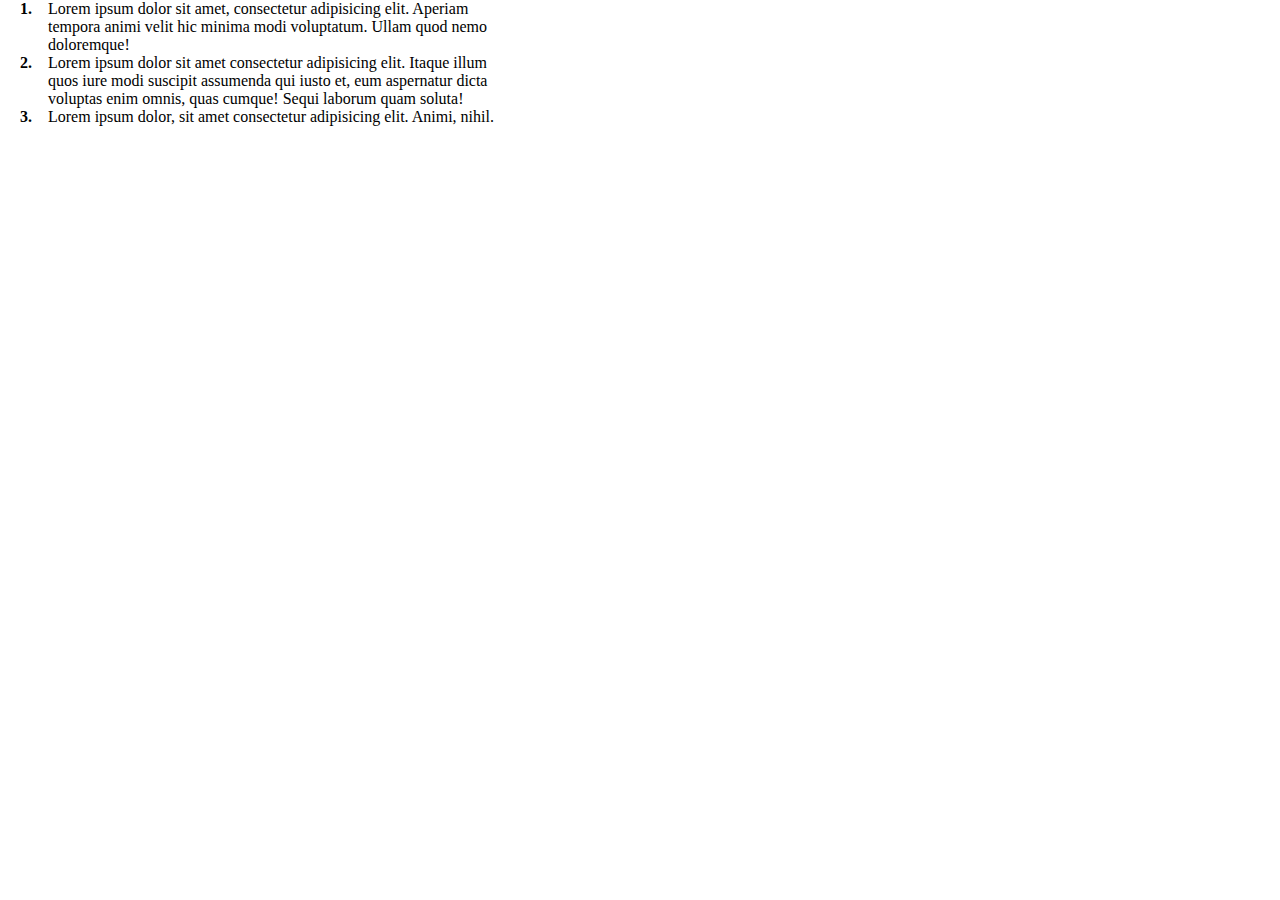
==== sample.html @ 1c7cbd39 "An issue with the alignment of Instruction issue" ====
<!DOCTYPE html>
<html lang="en">
<head>
    <meta charset="UTF-8">
    <meta name="viewport" content="width=device-width, initial-scale=1.0">
    <title>Document</title>
    <style>
        * {
            margin: 0;
            padding: 0;
            box-sizing: border-box;
        }

        ol {
            list-style: none;
            counter-reset: list-counter;
            padding-left: 0;
        }

        ol li {
            counter-increment: list-counter;
            display: flex;
            align-items: flex-start;
        }

        ol li::before {
            content: counter(list-counter) ".";
            font-weight: bold;
            width: 2em; /* Adjust spacing */
            text-align: right;
            margin-right: 1em;
            flex-shrink: 0;
        }

        article {
            max-width: 500px;
        }
    </style>
</head>
<body>
    <article>
        <ol>
            <li>Lorem ipsum dolor sit amet, consectetur adipisicing elit. Aperiam tempora animi velit hic minima modi voluptatum. Ullam quod nemo doloremque!</li>
            <li>Lorem ipsum dolor sit amet consectetur adipisicing elit. Itaque illum quos iure modi suscipit assumenda qui iusto et, eum aspernatur dicta voluptas enim omnis, quas cumque! Sequi laborum quam soluta!</li>
            <li>Lorem ipsum dolor, sit amet consectetur adipisicing elit. Animi, nihil.</li>
        </ol>
    </article>
</body>
</html>
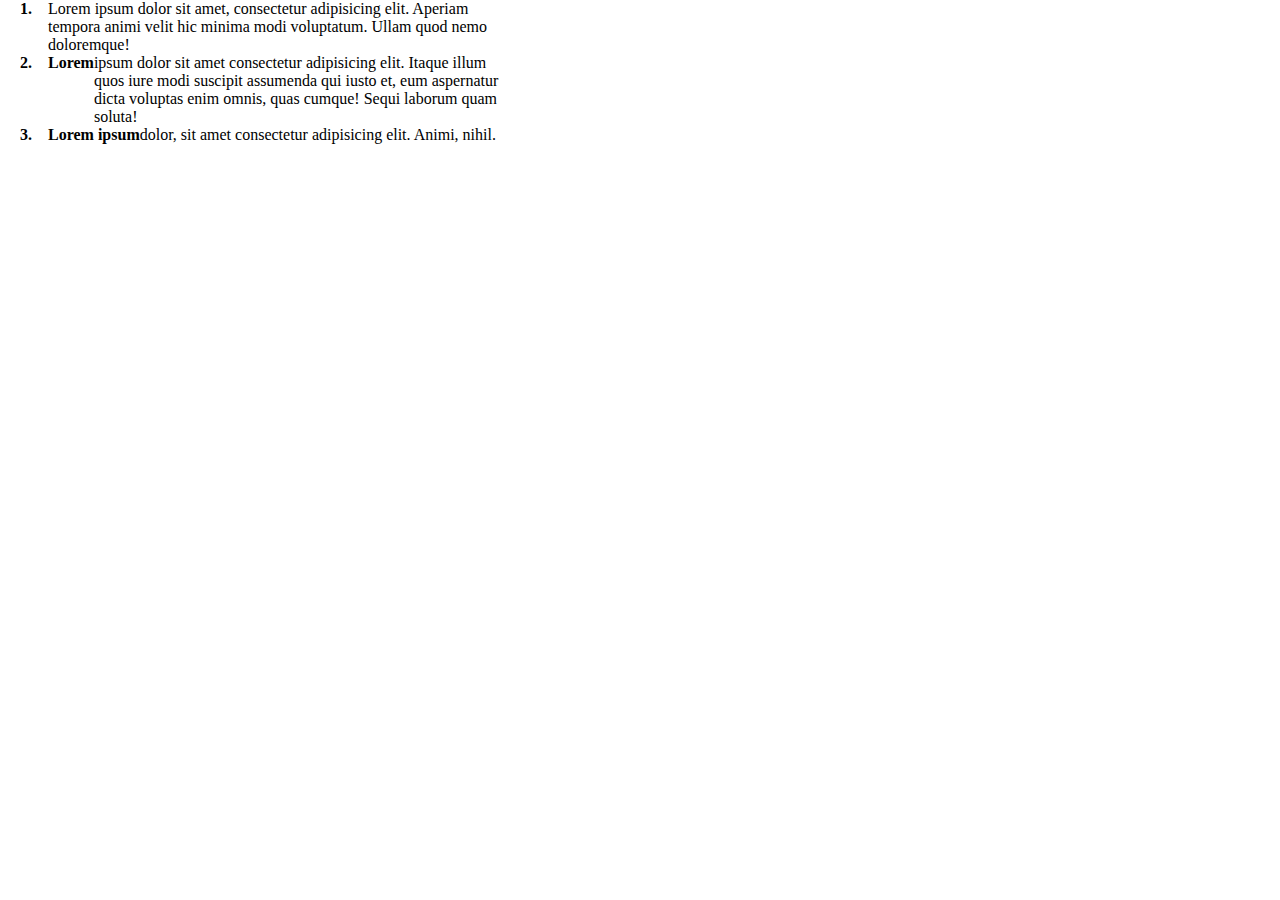
==== commit 54fbd69c: "Page done, Alignment issue of the text within the article" ====
--- a/sample.html
+++ b/sample.html
@@ -41,8 +41,8 @@
     <article>
         <ol>
             <li>Lorem ipsum dolor sit amet, consectetur adipisicing elit. Aperiam tempora animi velit hic minima modi voluptatum. Ullam quod nemo doloremque!</li>
-            <li>Lorem ipsum dolor sit amet consectetur adipisicing elit. Itaque illum quos iure modi suscipit assumenda qui iusto et, eum aspernatur dicta voluptas enim omnis, quas cumque! Sequi laborum quam soluta!</li>
-            <li>Lorem ipsum dolor, sit amet consectetur adipisicing elit. Animi, nihil.</li>
+            <li><strong>Lorem</strong> ipsum dolor sit amet consectetur adipisicing elit. Itaque illum quos iure modi suscipit assumenda qui iusto et, eum aspernatur dicta voluptas enim omnis, quas cumque! Sequi laborum quam soluta!</li>
+            <li><strong>Lorem ipsum</strong> dolor, sit amet consectetur adipisicing elit. Animi, nihil.</li>
         </ol>
     </article>
 </body>
